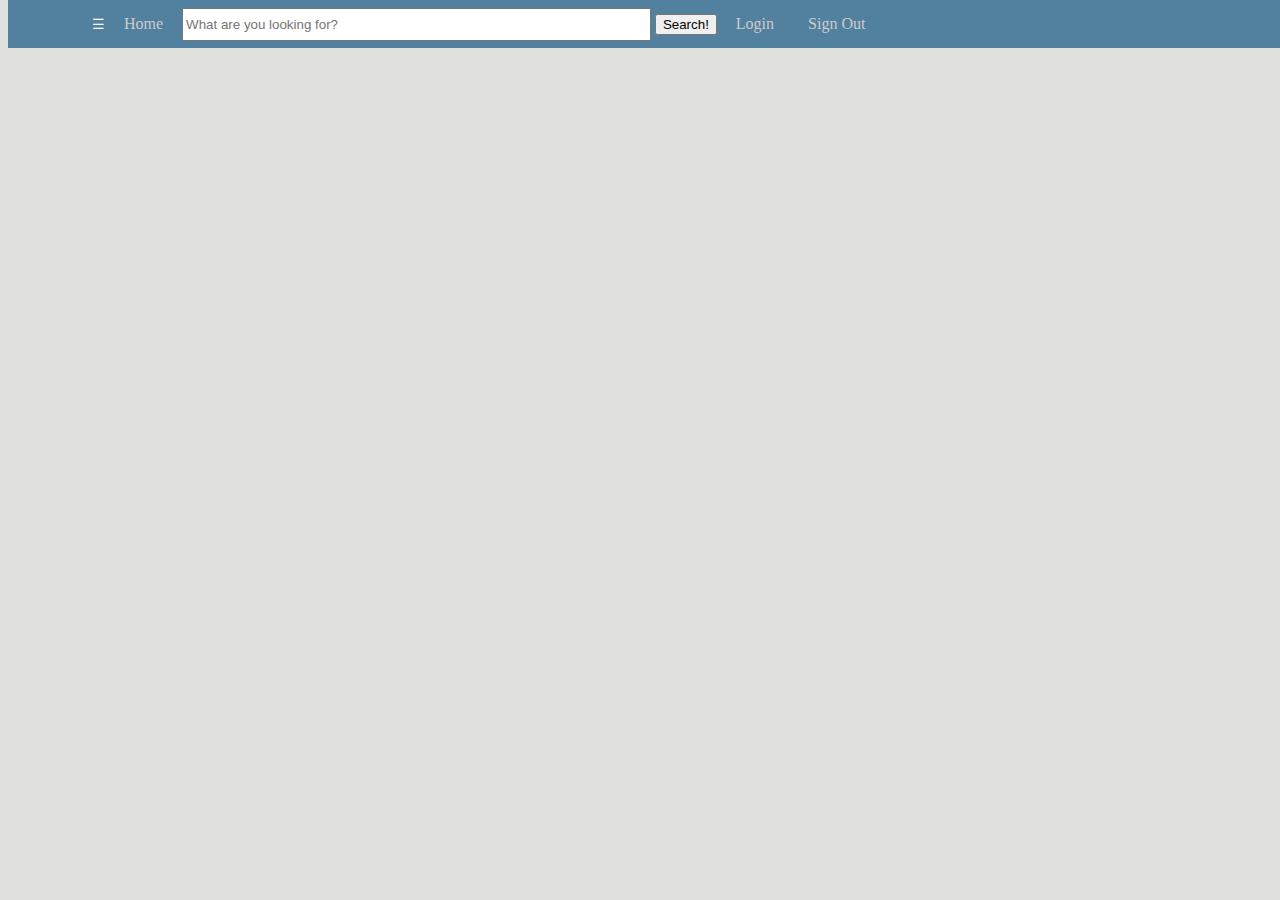
==== public/index.html @ 35dbf142 "update php" ====
<!DOCTYPE html>
<html lang="en">
<head>
   <meta charset="UTF-8">
   <title>Home</title>
    <script src="js/jquery.js"></script>
    <link rel="stylesheet" type="text/css" href="css/jquery-ui.min.css">
    <script src="js/jquery-ui.min.js"></script>

    <script type="text/javascript">

        window.onload = init;

        function init(){

        }
        function toggleDropDownContent() {
            var dropDown = document.getElementsByClassName("dropdown-content")[0];
            if(dropDown.style.display === "none"){
                dropDown.style.display = "block";
            }else{
                dropDown.style.display = "none";
            }

        }

    </script>

    <style>

        main{
            overflow: hidden;
        }

        body{
            background-color: #e0e0dd;

        }
        ul {
            list-style-type: none;
        }
        #nav {
            background: #52809f;
            position: fixed;
            width: 100%;
            top: 0px;
        }
        #nav-wrapper {
            width: 90%;
            margin: 0px auto;
            text-align: left;
        }
        #nav ul {
            list-style-type: none;
            padding: 0px;
            margin: 0px;
        }
        #nav ul li {
            display: inline-block;
        }
        #nav ul li:hover {
            background: #52a5c3;
        }
        #nav ul li a, visited {
            display: block;
            padding: 15px;
            color: #CCC;
            text-decoration: none;
        }

        #search-bar{
            width: 40%;
            height: 2em;
        }

        #more{
            text-transform: uppercase;
            outline: 0;
            background: #52809f;
            border: 0;
            color: #FFFFFF;
            font-size: 14px;

            top: 101em;
            margin-left: 20px;
            padding: 0;
        }

        .dropdown-content{
            float:right;
            position: absolute;
            background-color: #f9f9f9;
            min-width: 160px;
            box-shadow: 0px 8px 16px 0px rgba(0,0,0,0.2);
            padding: 12px 16px;
            z-index: 1;
            display: none;
            margin-top: 2.5em;
        }

        #dropdown-list{

        }


    </style>
</head>
<body>

<div id="nav">
    <div id="nav-wrapper">
        <ul><button onclick="toggleDropDownContent()" id="more">&#9776;</button>
            <li><a href="index.html">Home</a>
            </li>

            <input id="search-bar" name="search" type="text" placeholder="What are you looking for?">
            <input id="search-button" name="search_submit" type="submit" value="Search!">

            <li><a href="#" onclick="toggleVisibility('Login')">Login</a>
            </li>
            <li><a href="#" onclick="toggleVisibility('Sign-out')">Sign Out</a>
            </li>

        </ul>
    </div>
</div>

<div class="dropdown-content">
    <ul id="dropdown-list">
        <li><a href="about.html">About</a></li>
        <li><a href="news.html">News</a></li>
        <li><a href="contacts.php">Contacts</a></li>
        <li><a href="service.html">Service</a></li>
    </ul>
</div>



</body>
</html>
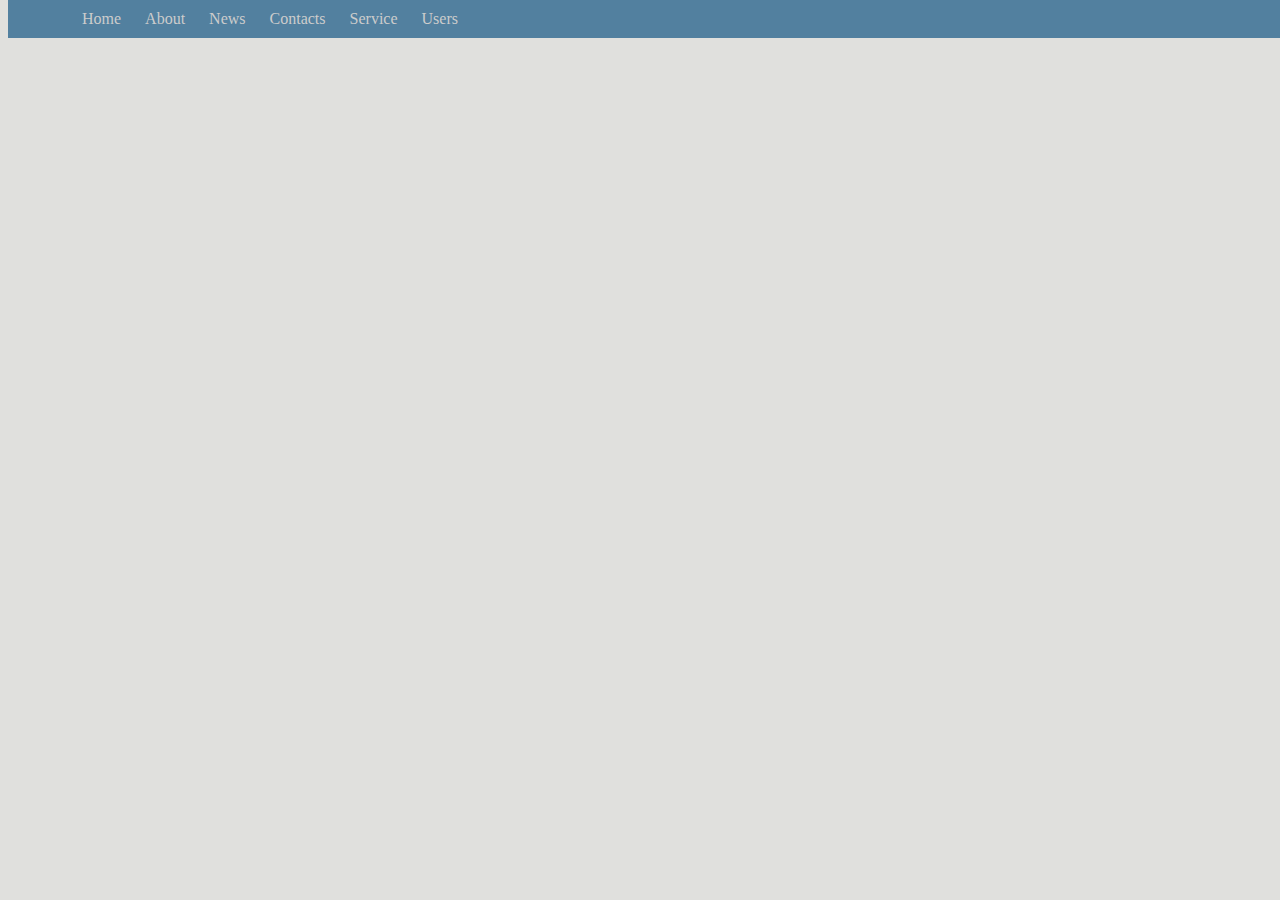
==== commit 7054ab9c: "minor changes" ====
--- a/public/index.html
+++ b/public/index.html
@@ -63,28 +63,11 @@
         }
         #nav ul li a, visited {
             display: block;
-            padding: 15px;
+            padding: 10px;
             color: #CCC;
             text-decoration: none;
         }
 
-        #search-bar{
-            width: 40%;
-            height: 2em;
-        }
-
-        #more{
-            text-transform: uppercase;
-            outline: 0;
-            background: #52809f;
-            border: 0;
-            color: #FFFFFF;
-            font-size: 14px;
-
-            top: 101em;
-            margin-left: 20px;
-            padding: 0;
-        }
 
         .dropdown-content{
             float:right;
@@ -109,30 +92,17 @@
 
 <div id="nav">
     <div id="nav-wrapper">
-        <ul><button onclick="toggleDropDownContent()" id="more">&#9776;</button>
-            <li><a href="index.html">Home</a>
-            </li>
-
-            <input id="search-bar" name="search" type="text" placeholder="What are you looking for?">
-            <input id="search-button" name="search_submit" type="submit" value="Search!">
-
-            <li><a href="#" onclick="toggleVisibility('Login')">Login</a>
-            </li>
-            <li><a href="#" onclick="toggleVisibility('Sign-out')">Sign Out</a>
-            </li>
-
+        <ul>
+            <li><a href="index.html">Home</a></li>
+            <li><a href="about.html">About</a></li>
+            <li><a href="news.html">News</a></li>
+            <li><a href="contacts.php">Contacts</a></li>
+            <li><a href="service.html">Service</a></li>
+            <li><a href="user.php">Users</a> </li>
         </ul>
     </div>
 </div>
 
-<div class="dropdown-content">
-    <ul id="dropdown-list">
-        <li><a href="about.html">About</a></li>
-        <li><a href="news.html">News</a></li>
-        <li><a href="contacts.php">Contacts</a></li>
-        <li><a href="service.html">Service</a></li>
-    </ul>
-</div>
 
 
 
